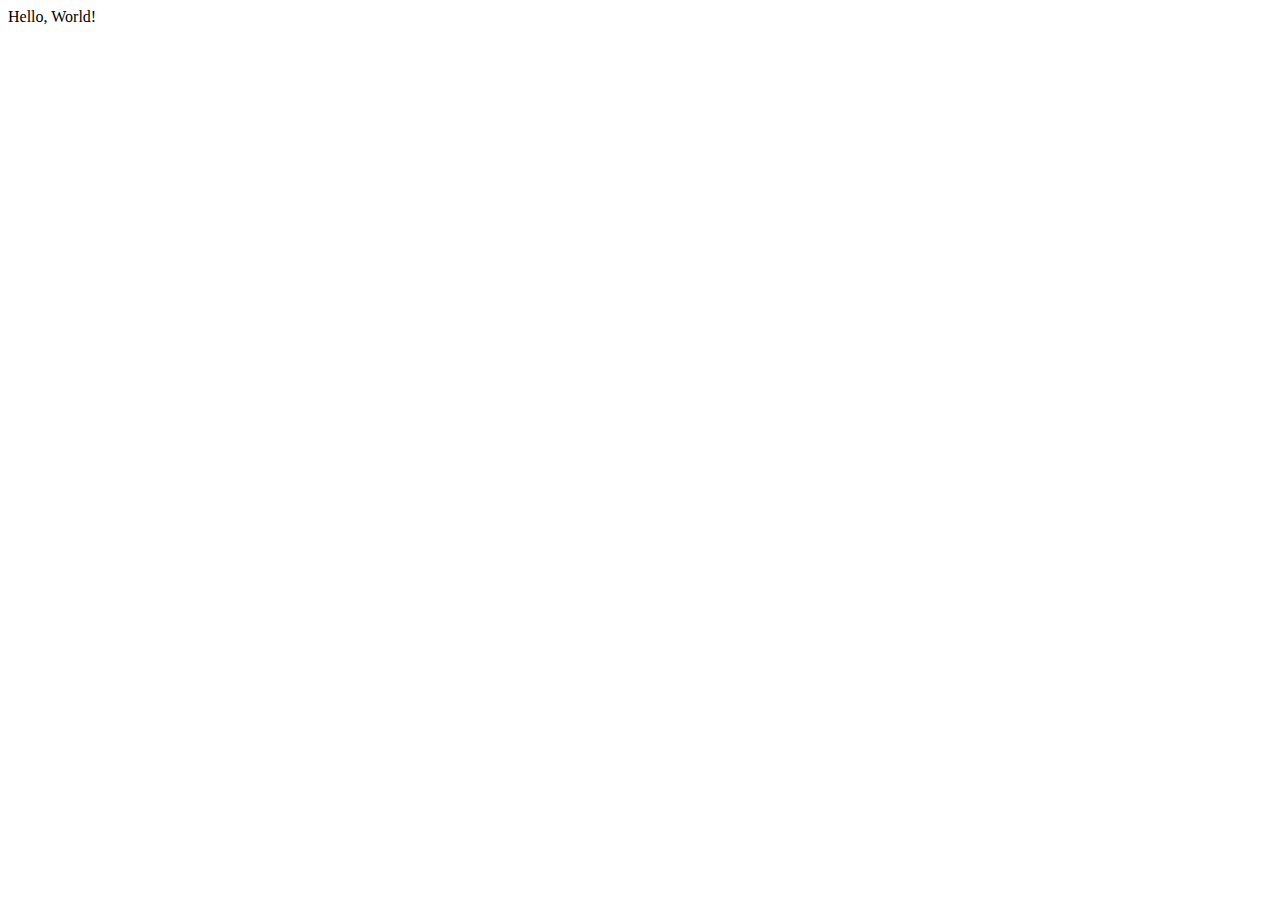
==== es4.html @ 6c225052 "CREATED HTML" ====
<!DOCTYPE html>
<html lang="en">
<head>
    <meta charset="UTF-8">
    <meta name="viewport" content="width=device-width, initial-scale=1.0">
    <title>Document</title>
</head>
<body>
    <div id="main">Hello, World!</div>


    <script>
        let element = document.getElementById("main");
        console.log(element.textContent); // Output: Hello, World!
    </script>
</body>
</html>
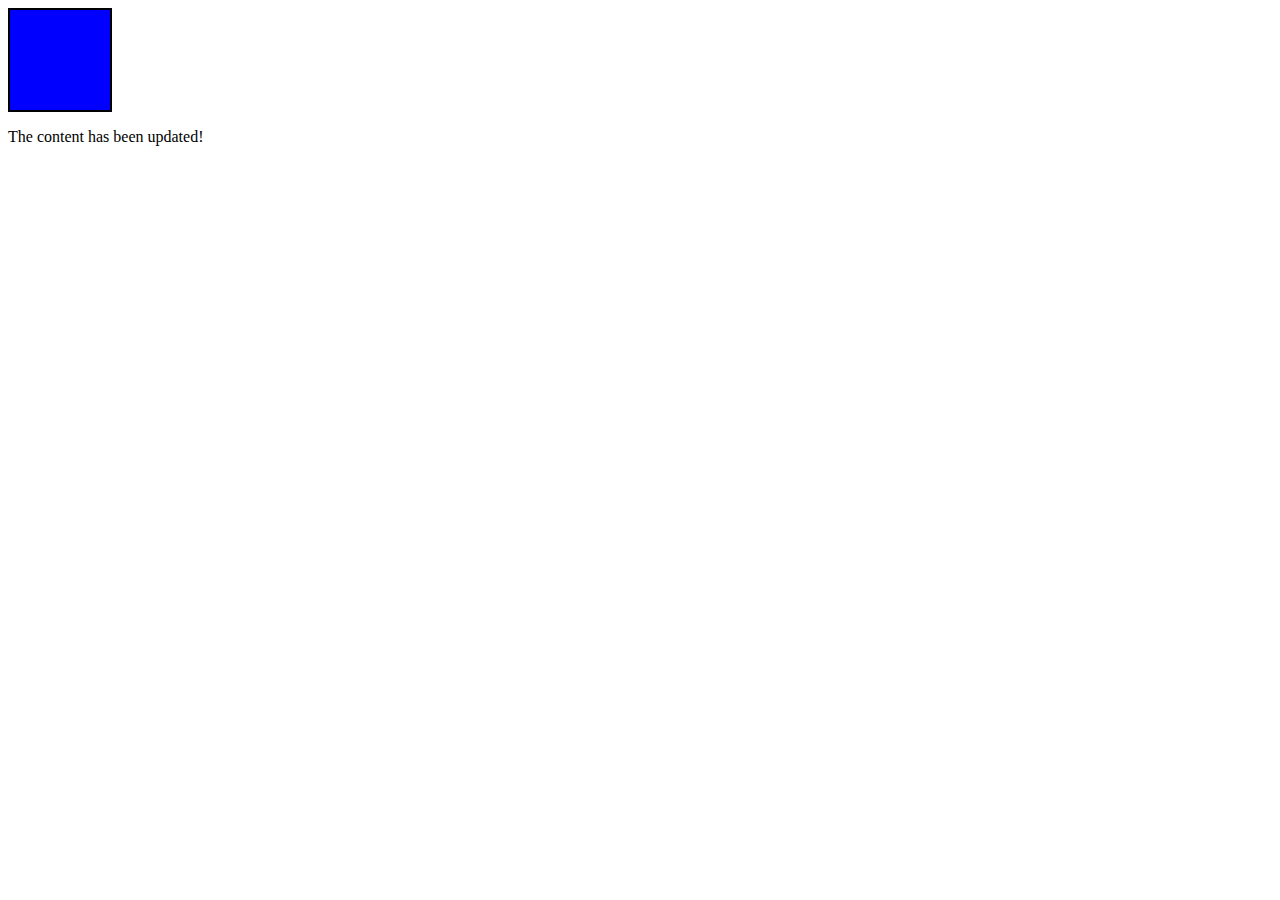
==== commit 2f6eca6d: "created new files" ====
--- a/es4.html
+++ b/es4.html
@@ -3,15 +3,15 @@
 <head>
     <meta charset="UTF-8">
     <meta name="viewport" content="width=device-width, initial-scale=1.0">
-    <title>Document</title>
+    <title>DOM Manipulation - Changing Styles</title>
 </head>
 <body>
-    <div id="main">Hello, World!</div>
+    <div id="box" style="width: 100px; height: 100px; background-color: brown;"></div>
 
+    <div>
+        <p id="message">This is a message.</p>
+    </div>
 
-    <script>
-        let element = document.getElementById("main");
-        console.log(element.textContent); // Output: Hello, World!
-    </script>
+    <script src="dom.js"></script>
 </body>
-</html>+</html>
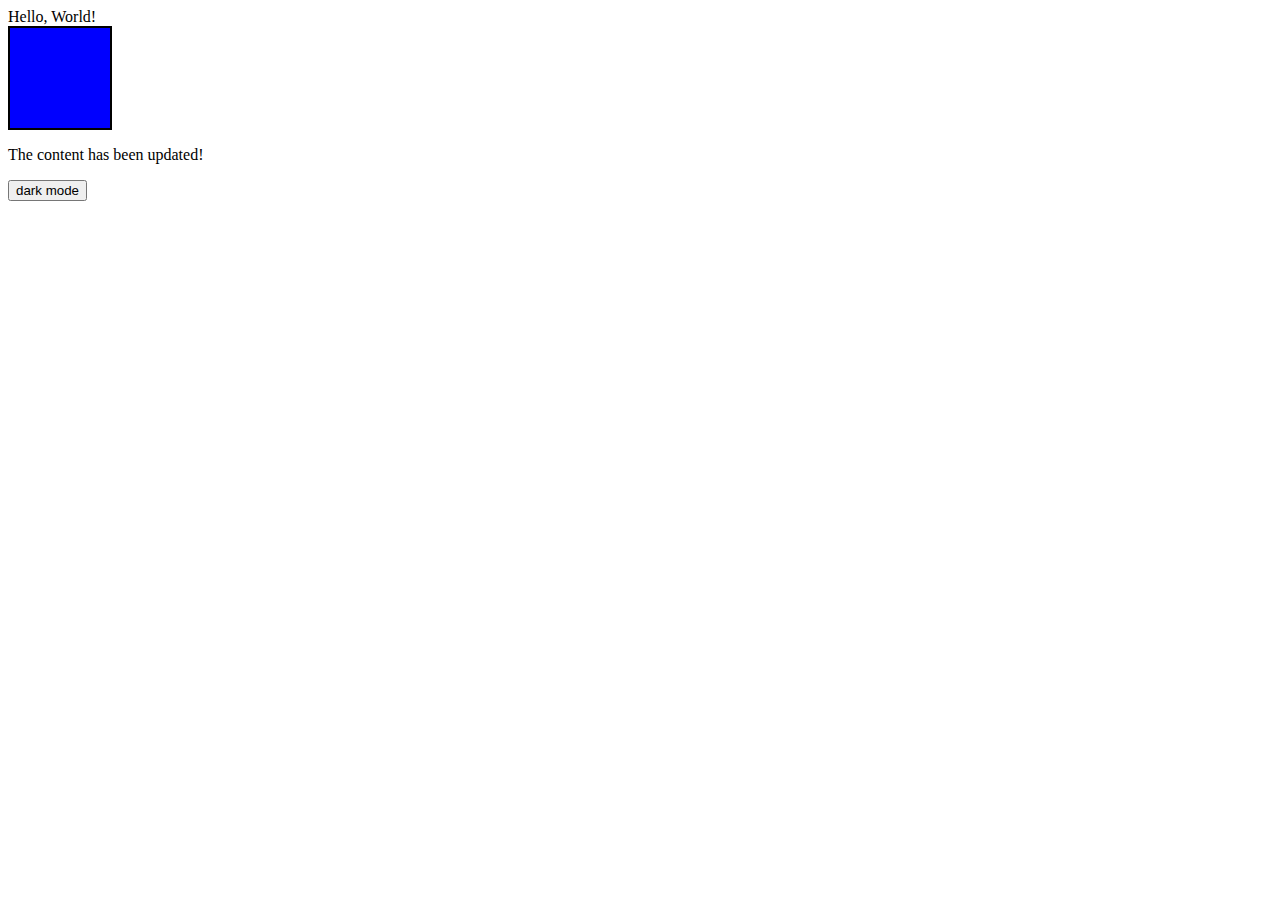
==== commit b340903a: "added new topics" ====
--- a/es4.html
+++ b/es4.html
@@ -6,11 +6,13 @@
     <title>DOM Manipulation - Changing Styles</title>
 </head>
 <body>
+    <div id="main">Hello, World!</div>
     <div id="box" style="width: 100px; height: 100px; background-color: brown;"></div>
 
     <div>
         <p id="message">This is a message.</p>
     </div>
+    <button id="changeStyleBtn">dark mode</button>
 
     <script src="dom.js"></script>
 </body>
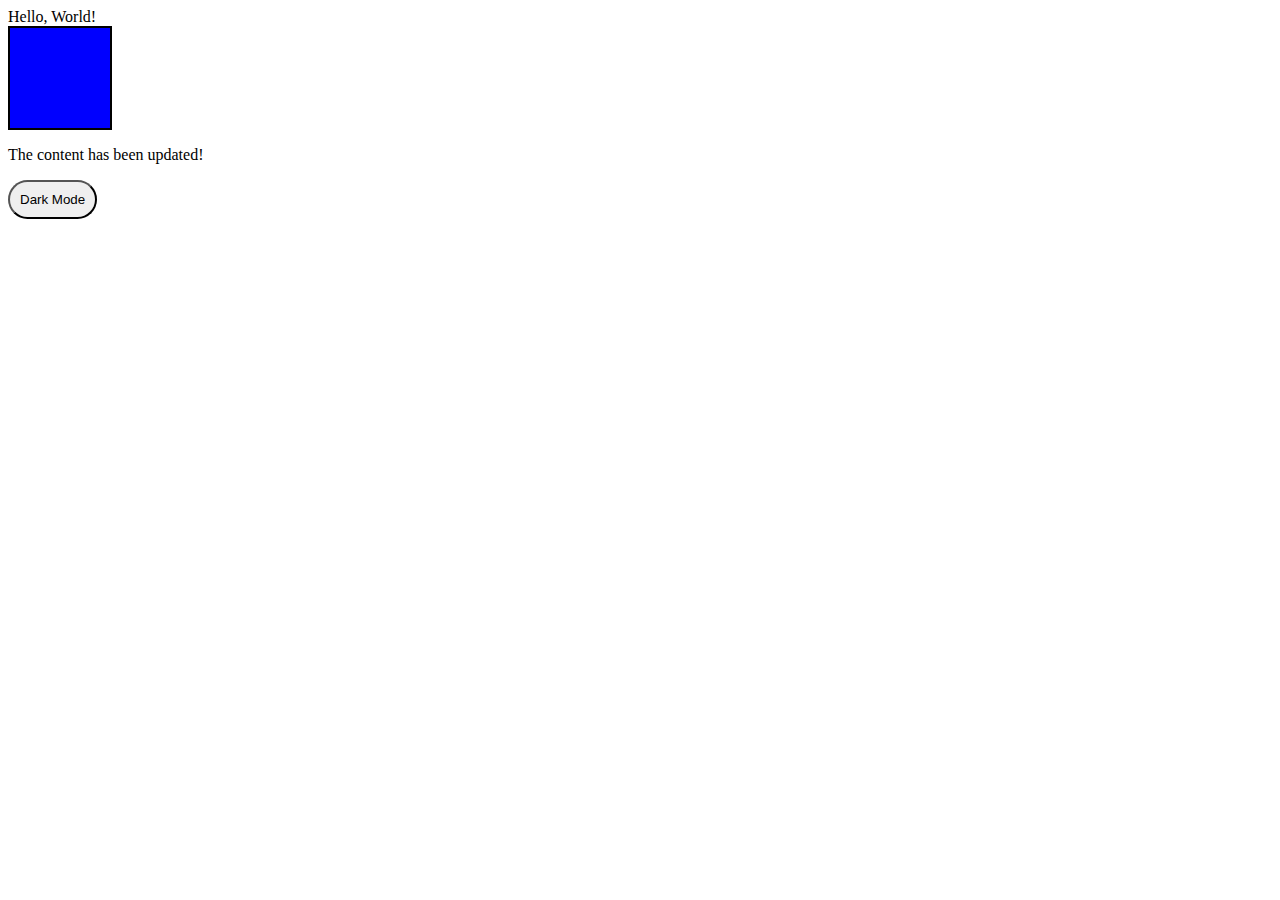
==== commit ace40c36: "styled toggle button" ====
--- a/es4.html
+++ b/es4.html
@@ -12,7 +12,7 @@
     <div>
         <p id="message">This is a message.</p>
     </div>
-    <button id="changeStyleBtn">dark mode</button>
+    <button id="changeStyleBtn" style="padding: 10px; border-radius: 50px;">Dark Mode</button>
 
     <script src="dom.js"></script>
 </body>
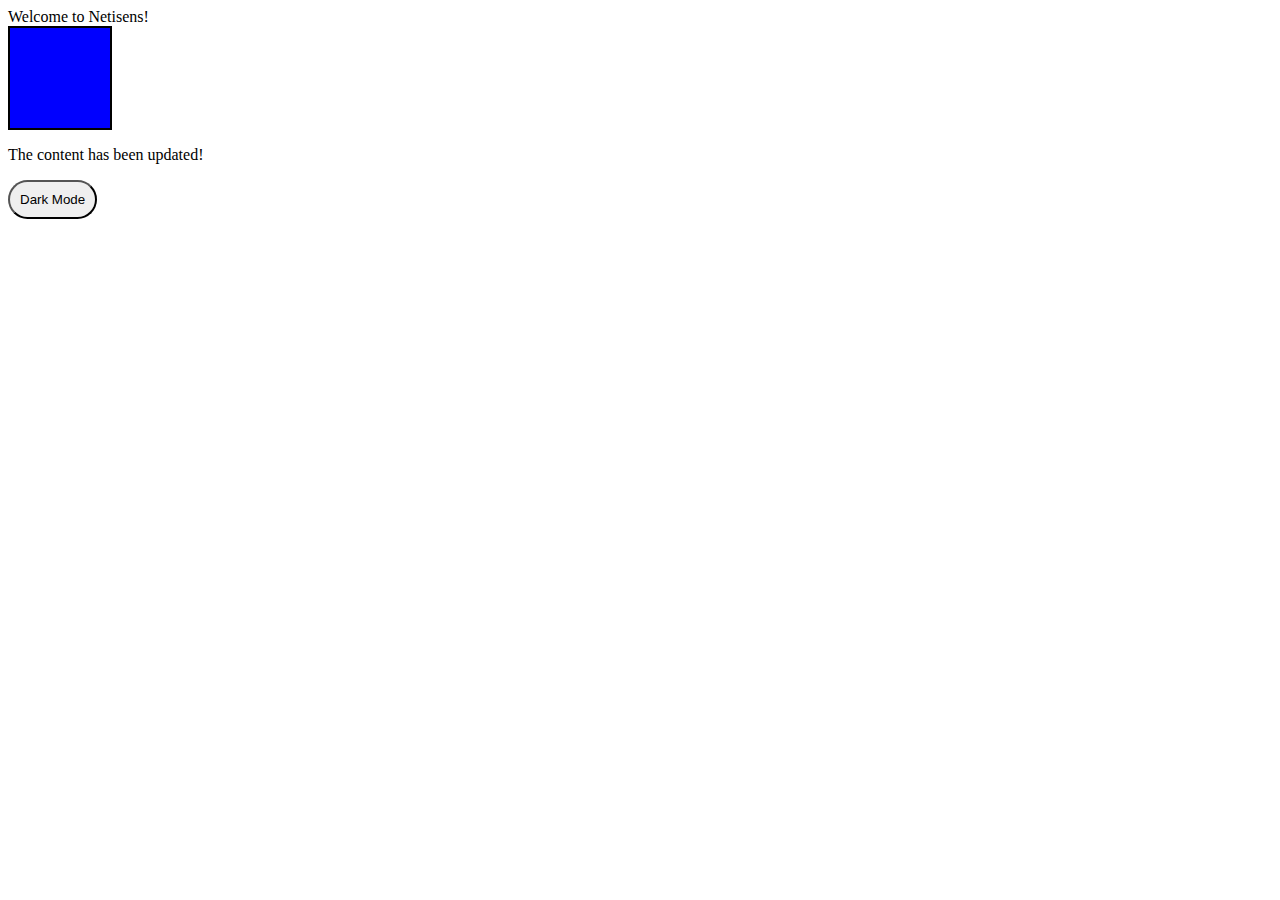
==== commit c19518b2: "made changes" ====
--- a/es4.html
+++ b/es4.html
@@ -6,13 +6,14 @@
     <title>DOM Manipulation - Changing Styles</title>
 </head>
 <body>
-    <div id="main">Hello, World!</div>
+    <div id="main">Welcome to Netisens!</div>
+
     <div id="box" style="width: 100px; height: 100px; background-color: brown;"></div>
 
     <div>
         <p id="message">This is a message.</p>
     </div>
-    <button id="changeStyleBtn" style="padding: 10px; border-radius: 50px;">Dark Mode</button>
+    <button id="darkMode" style="padding: 10px; border-radius: 50px;">Dark Mode</button>
 
     <script src="dom.js"></script>
 </body>
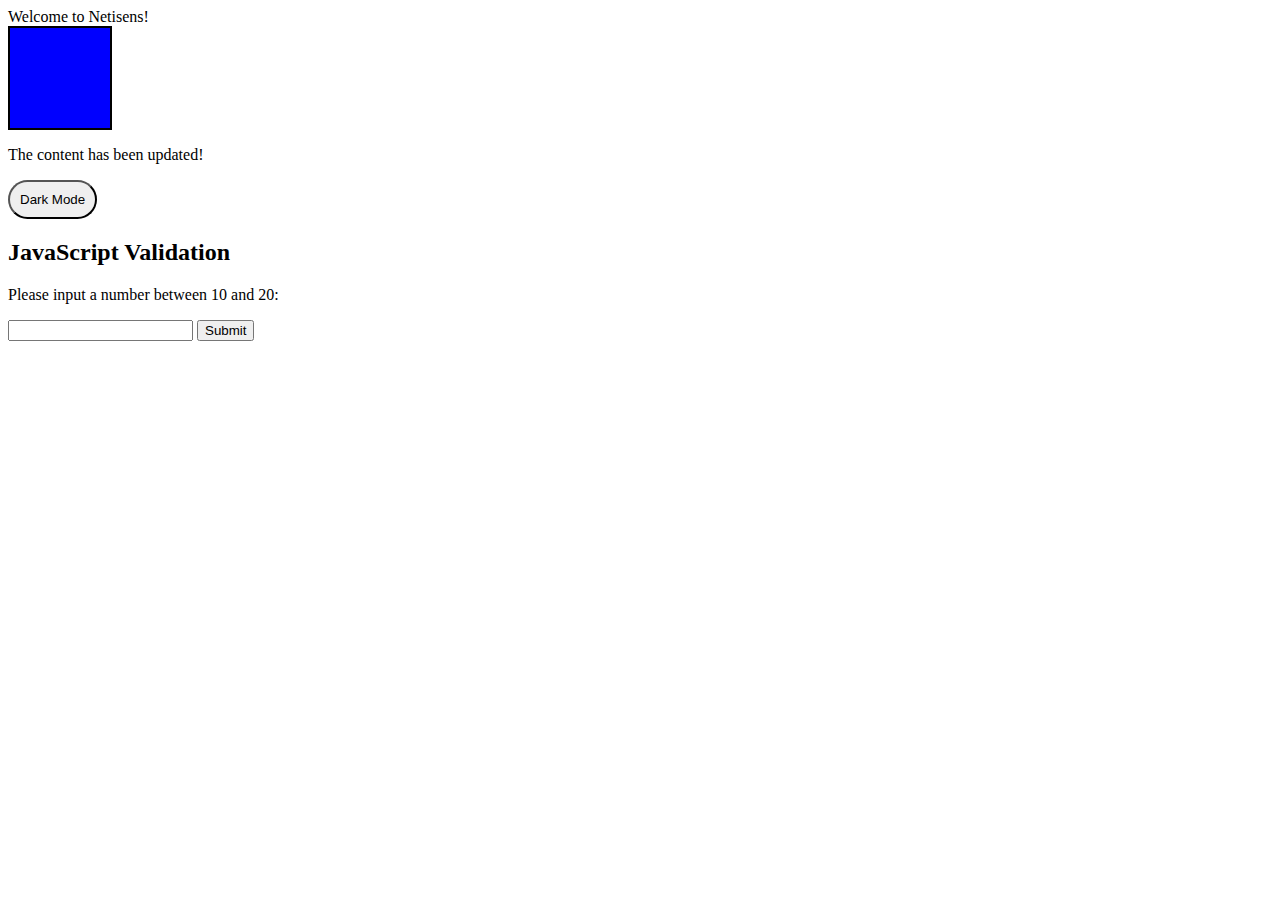
==== commit 5ff1565b: "new changes" ====
--- a/es4.html
+++ b/es4.html
@@ -15,6 +15,17 @@
     </div>
     <button id="darkMode" style="padding: 10px; border-radius: 50px;">Dark Mode</button>
 
+    <h2>JavaScript Validation</h2>
+
+    <p>Please input a number between 10 and 20:</p>
+
+    <input id="numb">
+
+    <button type="button" onclick="myFunction()">Submit</button>
+
+    <p id="demo"></p>
+
+
     <script src="dom.js"></script>
 </body>
 </html>
